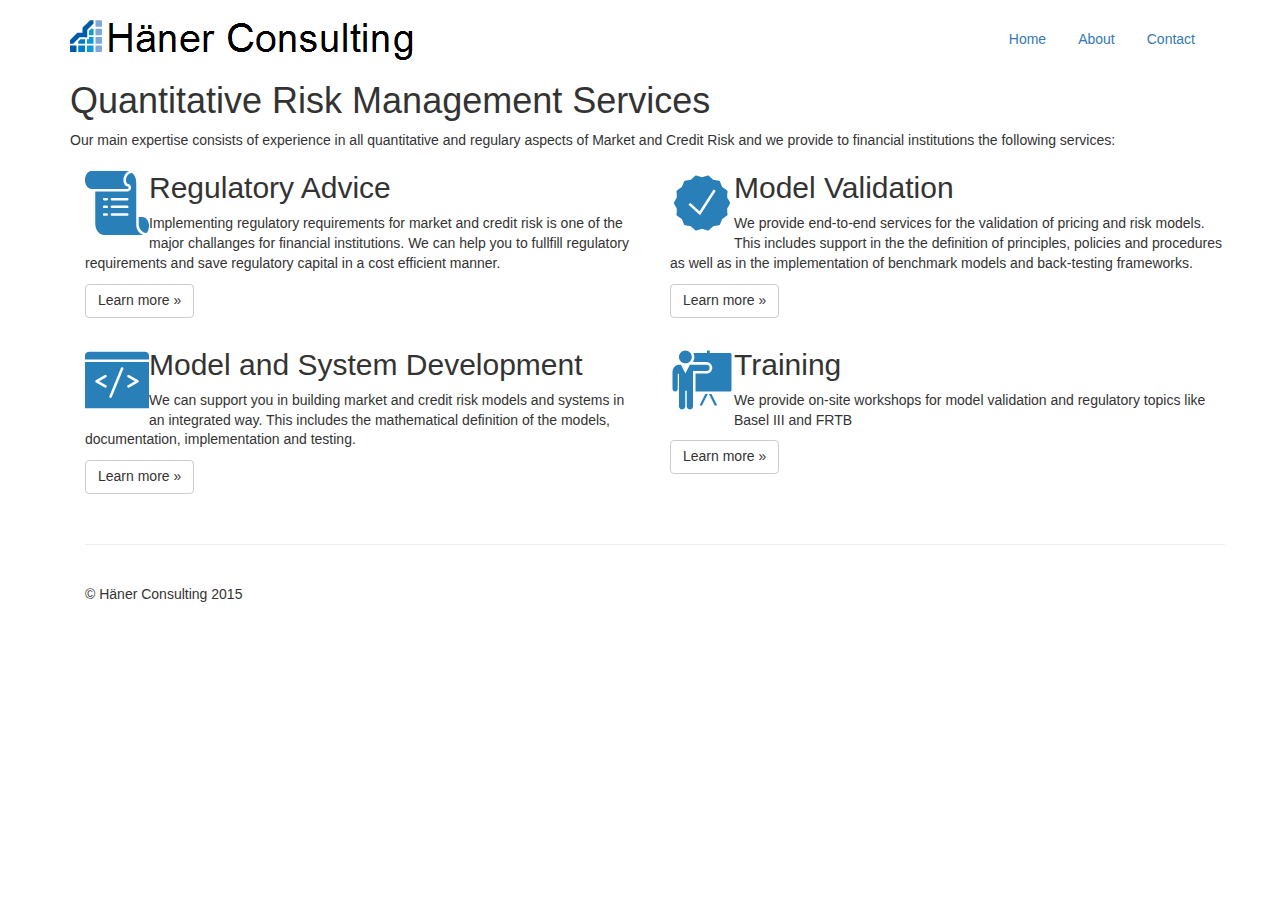
==== index.html @ 4b901d16 "Add robots.txt" ====
<!DOCTYPE html>
<html>

  <head>
  <meta charset="utf-8">
  <meta http-equiv="X-UA-Compatible" content="IE=edge">
  <meta name="viewport" content="width=device-width, initial-scale=1">
  <meta name="description" content="Häner Consulting provides services in Quantitative Fianance">
  <meta name="author" content="Häner Consulting">
  <meta name="keywords"  content="Patrick, Haener, Häner, Consulting, Banking, Finance, Financial Engineering, Financial Mathematics, Financial Models, Basel 3, CVA, Credit Risk, Credit Exposure, Model Validation, Model Risk," />
  <link rel="icon" href="/images/favicon.ico">
  <title>Häner Consulting</title>
  <link rel="stylesheet" href="/css/main.css">
  <link rel="stylesheet" href="/css/font-awesome.min.css">
  <script src="/js/jquery.min.js"></script>
  <script src="/js/bootstrap.min.js"></script>
  <!-- Google Tag Manager -->
  <noscript>
    <iframe src="//www.googletagmanager.com/ns.html?id=GTM-PV4G2Z" height="0" width="0" style="display:none;visibility:hidden"></iframe>
  </noscript>
  <script>
    (function(w, d, s, l, i) {
      w[l] = w[l] || [];
      w[l].push({
        'gtm.start':
          new Date().getTime(),
        event: 'gtm.js'
      });
      var f = d.getElementsByTagName(s)[0],
        j = d.createElement(s),
        dl = l != 'dataLayer' ? '&l=' + l : '';
      j.async = true;
      j.src =
        '//www.googletagmanager.com/gtm.js?id=' + i + dl;
      f.parentNode.insertBefore(j, f);
    })(window, document, 'script', 'dataLayer', 'GTM-PV4G2Z');
  </script>
  <!-- End Google Tag Manager -->
  <!-- HTML5 shim and Respond.js for IE8 support of HTML5 elements and media queries -->
  <!--[if lt IE 9]>
      <script src="https://oss.maxcdn.com/html5shiv/3.7.2/html5shiv.min.js"></script>
      <script src="https://oss.maxcdn.com/respond/1.4.2/respond.min.js"></script>
    <![endif]-->
</head>


    <body>
     <div class="container">
    <div class="header clearfix">
  <nav>
    <ul class="nav nav-pills pull-right">
      <li role="presentation"><a href="/">Home</a></li>
      <li role="presentation"><a href="/about">About</a></li>
      <li role="presentation"><a href="/contact">Contact</a></li>
    </ul>
  </nav>
  <a href="/" title="Häner Consulting"><img class="img-responsive" src="/images/haenerconsulting.png" alt="Häner Consulting"></a>
</div>


      <h1>Quantitative Risk Management Services</h1>

Our main expertise consists of experience in all quantitative and regulary aspects of Market and Credit Risk and we
provide to financial institutions the following services:

<div class="container">
  <div class="row">
    <div class="col-lg-6">
      <h2><img class="img-responsive" style="float:left" src="/images/regulatory.png" alt="Regulatory Advice">Regulatory Advice</h2>
      <p>Implementing regulatory requirements for market and credit risk is one of the major challanges for financial institutions.
        We can help you to fullfill regulatory requirements and save regulatory capital in a cost efficient manner.</p
      <p><a class="btn btn-default" href="/regulatory" role="button">Learn more &raquo;</a></p>
    </div>
    <div class="col-lg-6">
      <h2><img class="img-responsive" style="float:left" src="/images/validation.png" alt="Model Validation">Model Validation</h2>
      <p>We provide end-to-end services for the validation of pricing and risk models. This includes support in the the definition of principles,
        policies and procedures as well as in the implementation of benchmark models and back-testing frameworks.</p>
      <p><a class="btn btn-default" href="/validation" role="button">Learn more &raquo;</a></p>
    </div>
  </div>
  <div class="row">
    <div class="col-lg-6">
      <h2><img class="img-responsive" style="float:left" src="/images/development.png" alt="Model Development">Model and System Development</h2>
      <p>We can support you in building market and credit risk models and systems in an integrated way. This includes the mathematical definition of the models, documentation,
        implementation and testing.</p>
      <p><a class="btn btn-default" href="/development" role="button">Learn more &raquo;</a></p>
    </div>
    <div class="col-lg-6">
      <h2><img class="img-responsive" style="float:left" src="/images/training.png" alt="Training">Training</h2>
      <p>We provide on-site workshops for model validation and regulatory topics like Basel III and FRTB</p>
      <p><a class="btn btn-default" href="/training" role="button">Learn more &raquo;</a></p>
    </div>
</div>

 
    <footer class="footer">
  <p>&copy; Häner Consulting 2015</p>
</footer>

    </div>
    <!-- IE10 viewport hack for Surface/desktop Windows 8 bug -->
    <script src="../../assets/js/ie10-viewport-bug-workaround.js"></script>
    </body>
</html>
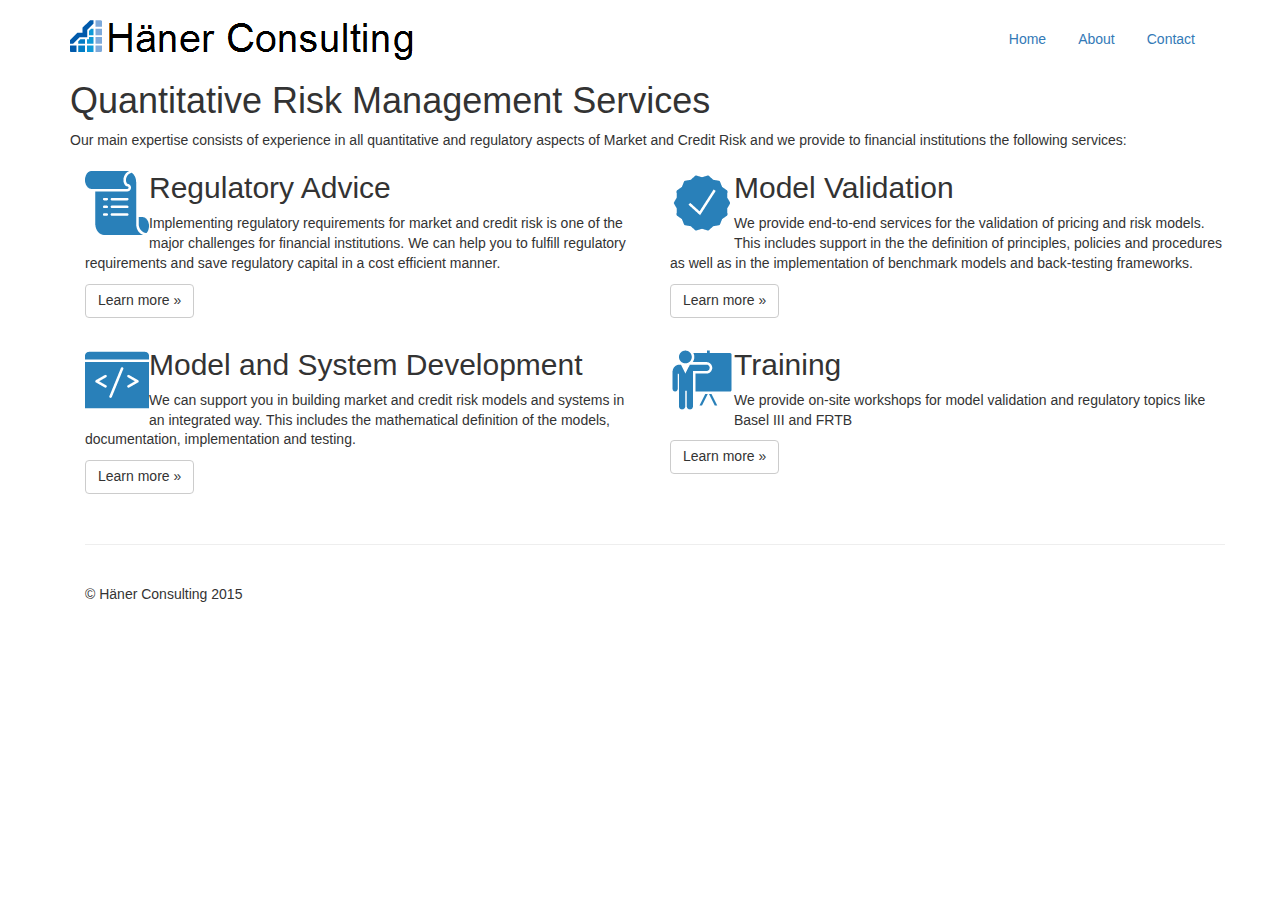
==== commit 7ae3a103: "New build of site" ====
--- a/index.html
+++ b/index.html
@@ -7,7 +7,7 @@
   <meta name="viewport" content="width=device-width, initial-scale=1">
   <meta name="description" content="Häner Consulting provides services in Quantitative Fianance">
   <meta name="author" content="Häner Consulting">
-  <meta name="keywords"  content="Patrick, Haener, Häner, Consulting, Banking, Finance, Financial Engineering, Financial Mathematics, Financial Models, Basel 3, CVA, Credit Risk, Credit Exposure, Model Validation, Model Risk," />
+  <meta name="keywords"  content="Patrick, Haener, Häner, Consulting, Banking, Finance, Financial Engineering, Financial Mathematics, Financial Models, Regulatory, Basel 3, FRTB, CVA, Credit Risk, Credit Exposure, Model Validation, Model Risk," />
   <link rel="icon" href="/images/favicon.ico">
   <title>Häner Consulting</title>
   <link rel="stylesheet" href="/css/main.css">
@@ -60,15 +60,15 @@
 
       <h1>Quantitative Risk Management Services</h1>
 
-Our main expertise consists of experience in all quantitative and regulary aspects of Market and Credit Risk and we
+Our main expertise consists of experience in all quantitative and regulatory aspects of Market and Credit Risk and we
 provide to financial institutions the following services:
 
 <div class="container">
   <div class="row">
     <div class="col-lg-6">
       <h2><img class="img-responsive" style="float:left" src="/images/regulatory.png" alt="Regulatory Advice">Regulatory Advice</h2>
-      <p>Implementing regulatory requirements for market and credit risk is one of the major challanges for financial institutions.
-        We can help you to fullfill regulatory requirements and save regulatory capital in a cost efficient manner.</p
+      <p>Implementing regulatory requirements for market and credit risk is one of the major challenges for financial institutions.
+        We can help you to fulfill regulatory requirements and save regulatory capital in a cost efficient manner.</p
       <p><a class="btn btn-default" href="/regulatory" role="button">Learn more &raquo;</a></p>
     </div>
     <div class="col-lg-6">
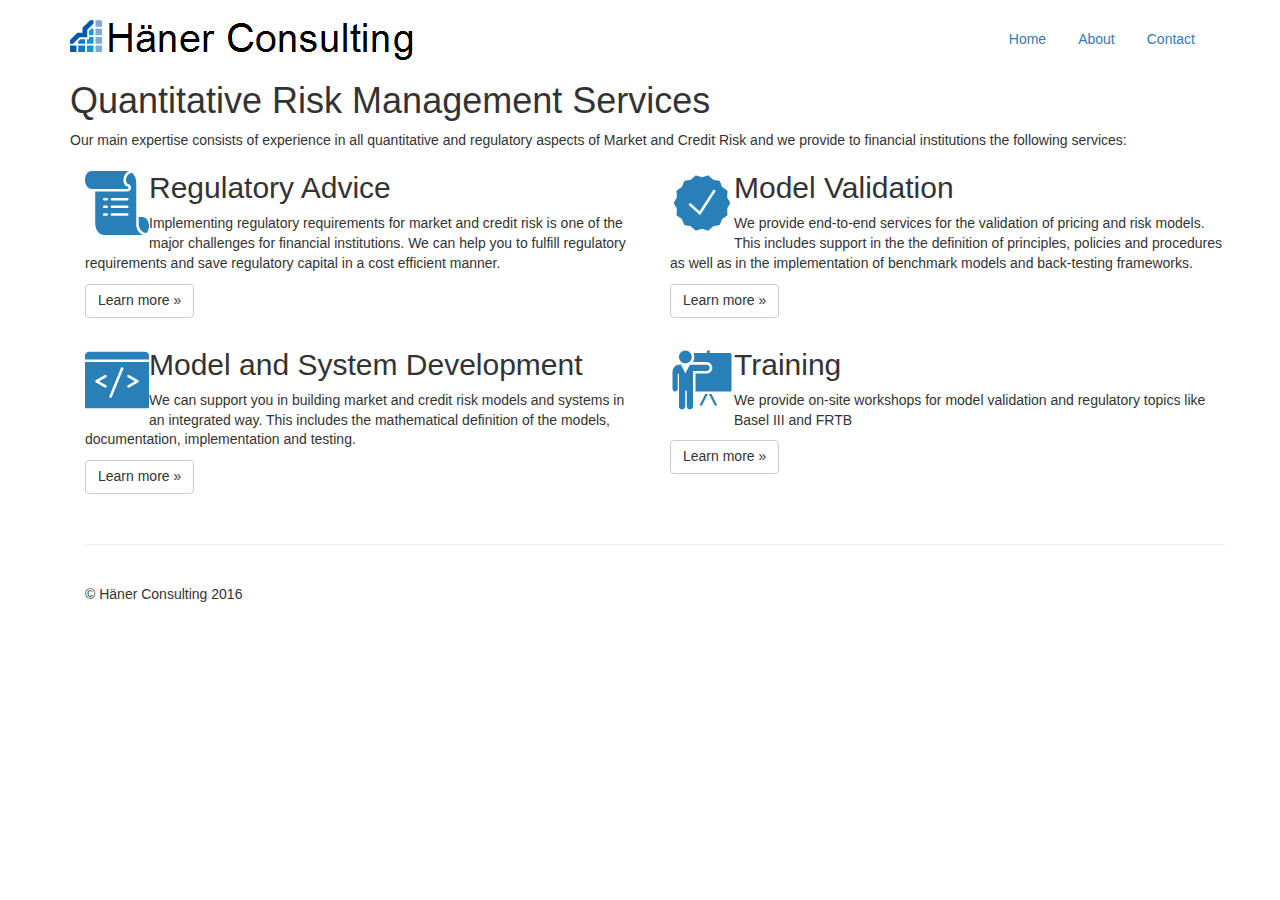
==== commit 77b8a1a9: "New build of site" ====
--- a/index.html
+++ b/index.html
@@ -94,7 +94,7 @@
 
  
     <footer class="footer">
-  <p>&copy; Häner Consulting 2015</p>
+  <p>&copy; Häner Consulting 2016</p>
 </footer>
 
     </div>
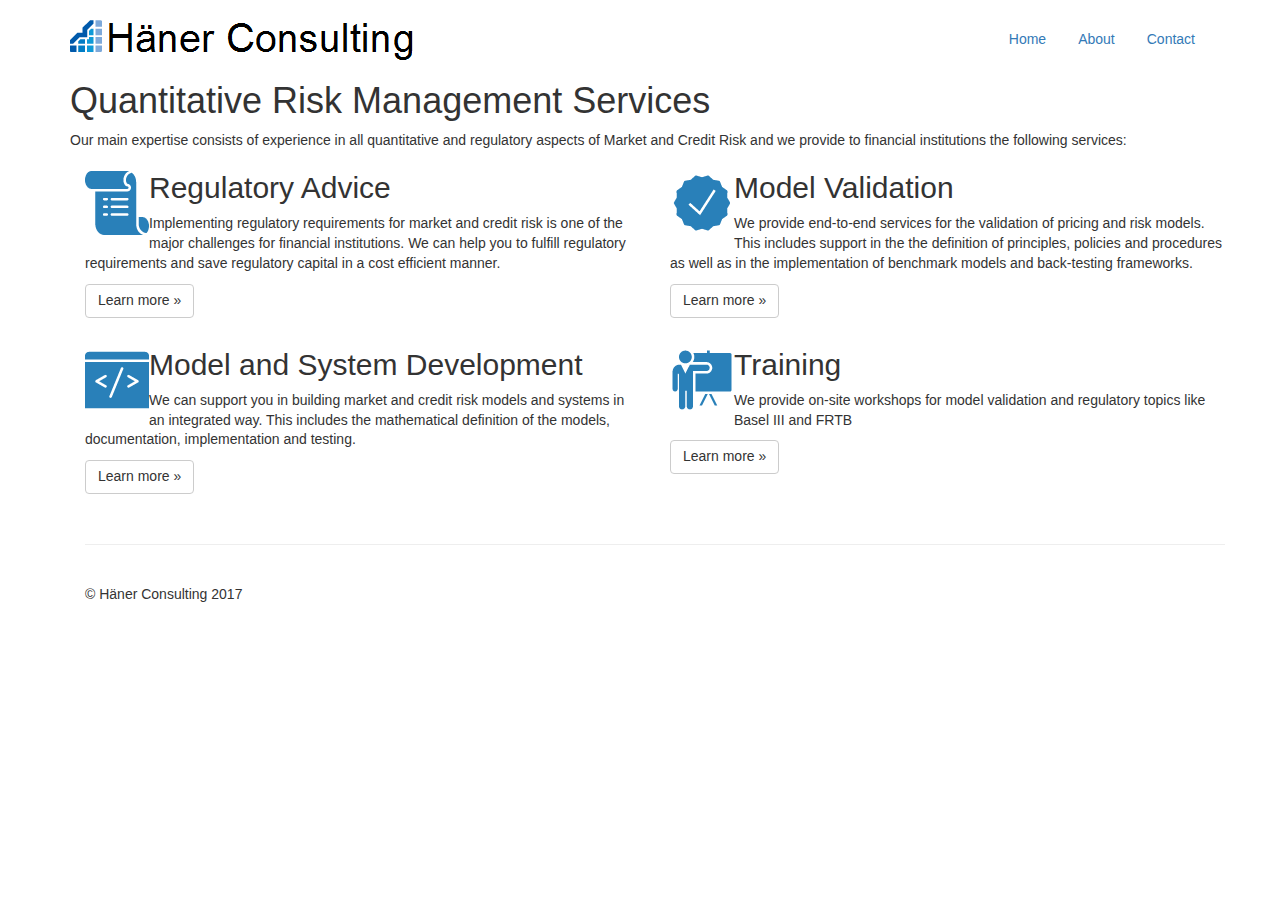
==== commit 0749d6f3: "New build of site" ====
--- a/index.html
+++ b/index.html
@@ -94,7 +94,7 @@
 
  
     <footer class="footer">
-  <p>&copy; Häner Consulting 2016</p>
+  <p>&copy; Häner Consulting 2017</p>
 </footer>
 
     </div>
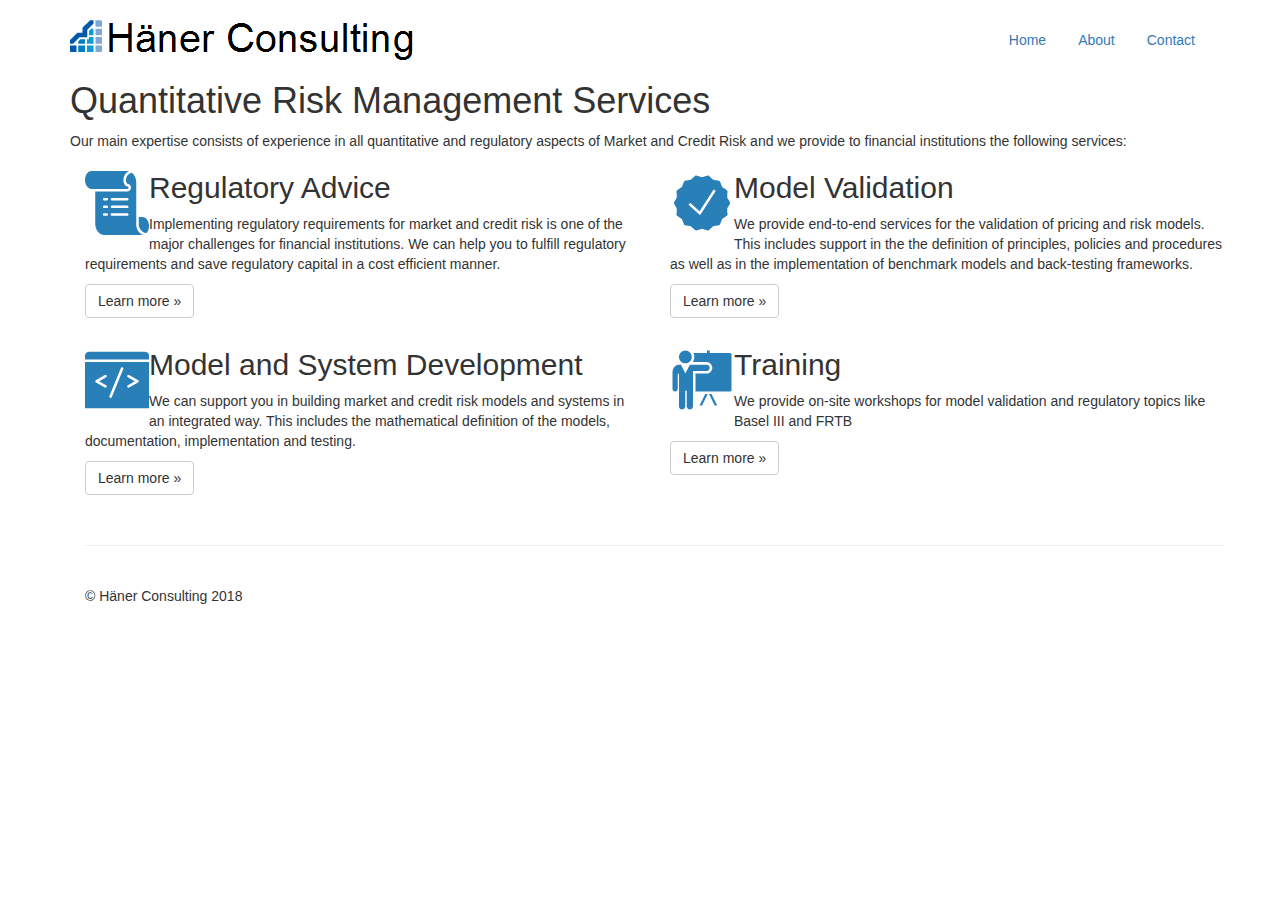
==== commit a6470039: "New build of site" ====
--- a/index.html
+++ b/index.html
@@ -94,7 +94,7 @@
 
  
     <footer class="footer">
-  <p>&copy; Häner Consulting 2017</p>
+  <p>&copy; Häner Consulting 2018</p>
 </footer>
 
     </div>
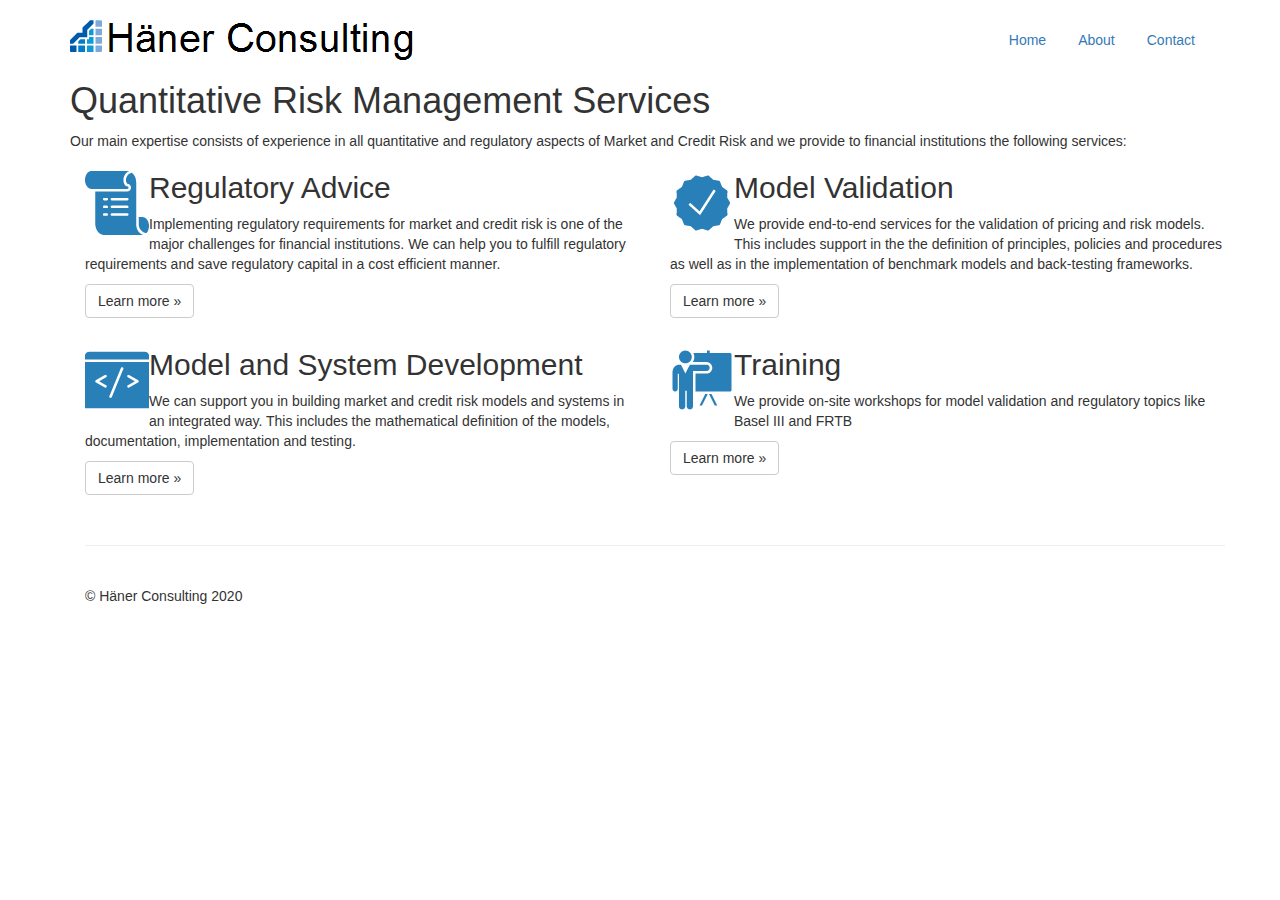
==== commit bebde744: "New build of site" ====
--- a/index.html
+++ b/index.html
@@ -94,7 +94,7 @@
 
  
     <footer class="footer">
-  <p>&copy; Häner Consulting 2018</p>
+  <p>&copy; Häner Consulting 2020</p>
 </footer>
 
     </div>
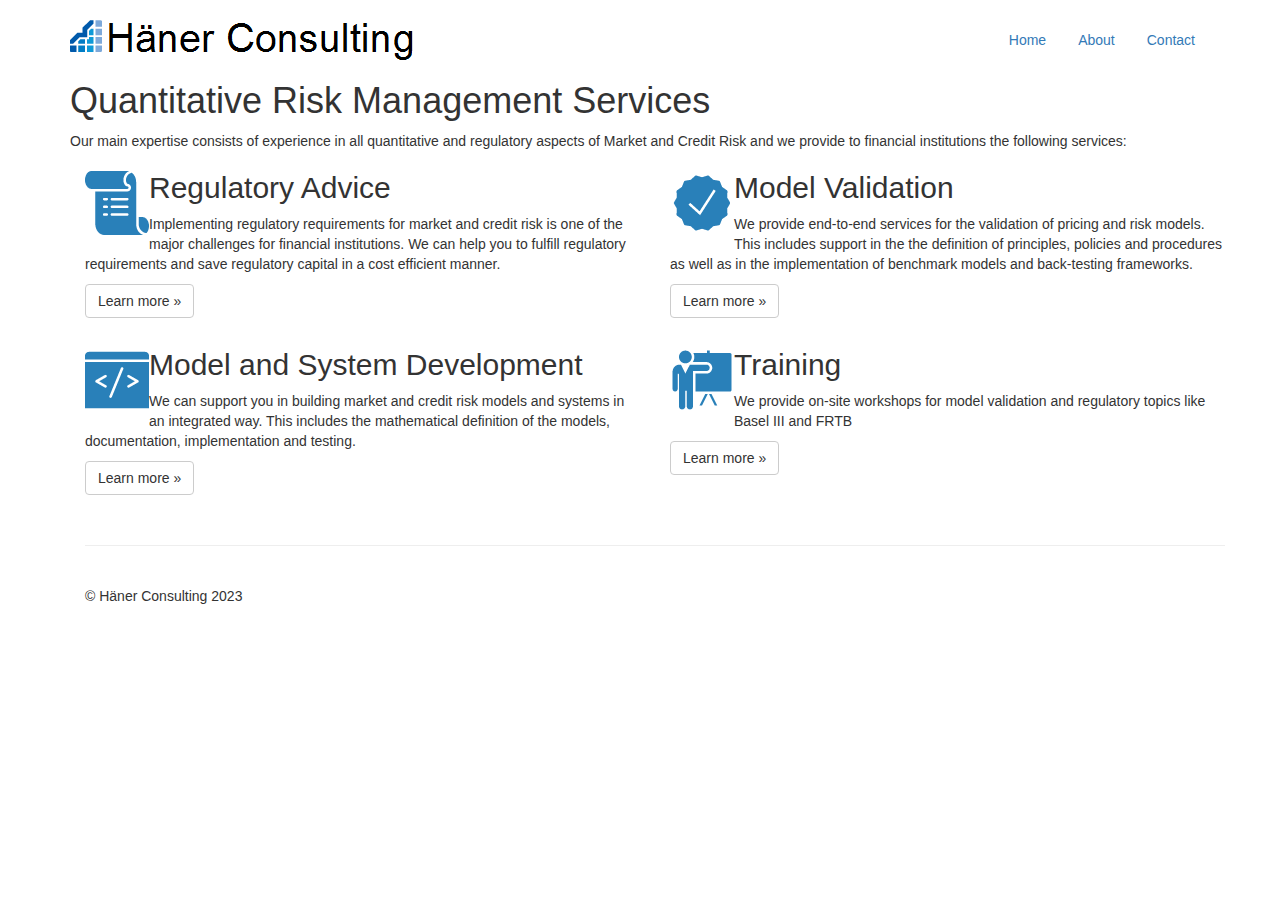
==== commit 0146968a: "New build of site" ====
--- a/index.html
+++ b/index.html
@@ -94,7 +94,7 @@
 
  
     <footer class="footer">
-  <p>&copy; Häner Consulting 2020</p>
+  <p>&copy; Häner Consulting 2023</p>
 </footer>
 
     </div>
